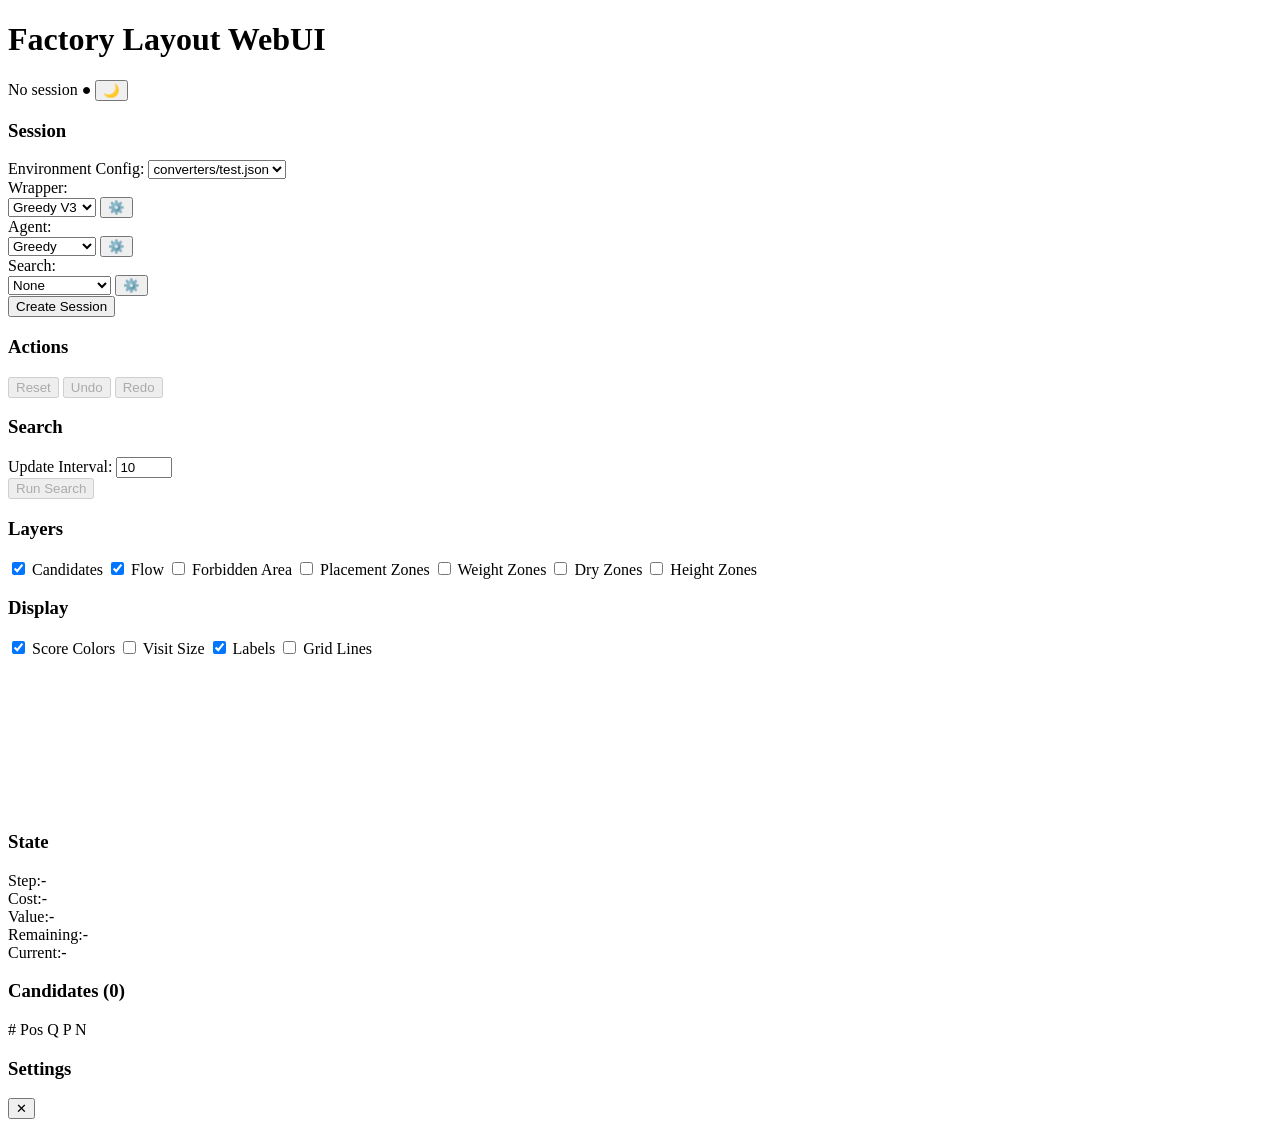
==== webui/static/index.html @ 5e07bfa0 "refactor: modularize env core and support multiple ports" ====
<!DOCTYPE html>
<html lang="en">
<head>
    <meta charset="UTF-8">
    <meta name="viewport" content="width=device-width, initial-scale=1.0">
    <title>Factory Layout WebUI</title>
    <link rel="stylesheet" href="/static/style.css">
</head>
<body>
    <div class="container">
        <!-- Header -->
        <header class="header">
            <h1>Factory Layout WebUI</h1>
            <div class="session-info">
                <span id="session-id">No session</span>
                <span id="connection-status" class="status-disconnected">●</span>
                <button class="theme-toggle" id="theme-toggle" title="Toggle dark/light mode">🌙</button>
            </div>
        </header>

        <div class="main-content">
            <!-- Left Panel: Controls -->
            <aside class="control-panel">
                <section class="panel-section">
                    <h3>Session</h3>
                    <div class="form-group">
                        <label>Environment Config:</label>
                        <select id="env-config">
                            <option value="converters/test.json">converters/test.json</option>
                        </select>
                    </div>
                    <div class="form-group with-settings">
                        <label>Wrapper:</label>
                        <div class="select-with-btn">
                            <select id="wrapper-mode">
                                <option value="greedyv3">Greedy V3</option>
                                <option value="greedyv2">Greedy V2</option>
                                <option value="greedy">Greedy V1</option>
                                <option value="alphachip">AlphaChip</option>
                                <option value="maskplace">MaskPlace</option>
                            </select>
                            <button type="button" class="btn-settings" data-panel="wrapper">⚙️</button>
                        </div>
                    </div>
                    <div class="form-group with-settings">
                        <label>Agent:</label>
                        <div class="select-with-btn">
                            <select id="agent-mode">
                                <option value="greedy">Greedy</option>
                                <option value="alphachip">AlphaChip</option>
                                <option value="maskplace">MaskPlace</option>
                            </select>
                            <button type="button" class="btn-settings" data-panel="agent">⚙️</button>
                        </div>
                    </div>
                    <div class="form-group with-settings">
                        <label>Search:</label>
                        <div class="select-with-btn">
                            <select id="search-mode">
                                <option value="none">None</option>
                                <option value="mcts">MCTS</option>
                                <option value="beam">Beam Search</option>
                            </select>
                            <button type="button" class="btn-settings" data-panel="search">⚙️</button>
                        </div>
                    </div>
                    
                    <button id="btn-create" class="btn btn-primary">Create Session</button>
                    <div id="session-message" class="session-message"></div>
                </section>

                <section class="panel-section">
                    <h3>Actions</h3>
                    <div class="btn-group">
                        <button id="btn-reset" class="btn" disabled>Reset</button>
                        <button id="btn-undo" class="btn" disabled>Undo</button>
                        <button id="btn-redo" class="btn" disabled>Redo</button>
                    </div>
                </section>

                <section class="panel-section">
                    <h3>Search</h3>
                    <div class="form-group">
                        <label>Update Interval:</label>
                        <input type="number" id="search-interval" value="10" min="1" max="100">
                    </div>
                    <button id="btn-search" class="btn btn-secondary" disabled>Run Search</button>
                    <div id="search-progress" class="progress-bar" style="display: none;">
                        <div class="progress-fill"></div>
                        <span class="progress-text">0%</span>
                    </div>
                </section>

                <section class="panel-section">
                    <h3>Layers</h3>
                    <div class="checkbox-group">
                        <label class="layer-toggle">
                            <input type="checkbox" id="show-candidates" checked>
                            <span class="layer-color" style="background: #2ca02c;"></span>
                            Candidates
                        </label>
                        <label class="layer-toggle">
                            <input type="checkbox" id="show-flow" checked>
                            <span class="layer-color" style="background: #1f77b4;"></span>
                            Flow
                        </label>
                        <label class="layer-toggle">
                            <input type="checkbox" id="show-forbidden">
                            <span class="layer-color" style="background: #d62728; opacity: 0.3;"></span>
                            Forbidden Area
                        </label>
                        <label class="layer-toggle">
                            <input type="checkbox" id="show-placement-zones">
                            <span class="layer-color" style="background: #1e90ff; opacity: 0.3;"></span>
                            Placement Zones
                        </label>
                        <label class="layer-toggle">
                            <input type="checkbox" id="show-weight-zones">
                            <span class="layer-color" style="background: #1f77b4; opacity: 0.2;"></span>
                            Weight Zones
                        </label>
                        <label class="layer-toggle">
                            <input type="checkbox" id="show-dry-zones">
                            <span class="layer-color" style="background: #2ca02c; opacity: 0.2;"></span>
                            Dry Zones
                        </label>
                        <label class="layer-toggle">
                            <input type="checkbox" id="show-height-zones">
                            <span class="layer-color" style="background: #7f7f7f; opacity: 0.2;"></span>
                            Height Zones
                        </label>
                    </div>
                </section>

                <section class="panel-section">
                    <h3>Display</h3>
                    <div class="checkbox-group">
                        <label><input type="checkbox" id="show-scores" checked> Score Colors</label>
                        <label><input type="checkbox" id="show-visits"> Visit Size</label>
                        <label><input type="checkbox" id="show-labels" checked> Labels</label>
                        <label><input type="checkbox" id="show-grid"> Grid Lines</label>
                    </div>
                </section>
            </aside>

            <!-- Center: Canvas -->
            <main class="canvas-area">
                <canvas id="layout-canvas"></canvas>
                <div class="canvas-overlay">
                    <div id="hover-info" class="hover-info" style="display: none;"></div>
                </div>
            </main>

            <!-- Right Panel: Info -->
            <aside class="info-panel">
                <section class="panel-section">
                    <h3>State</h3>
                    <div id="state-info">
                        <div class="info-row"><span>Step:</span><span id="info-step">-</span></div>
                        <div class="info-row"><span>Cost:</span><span id="info-cost">-</span></div>
                        <div class="info-row"><span>Value:</span><span id="info-value">-</span></div>
                        <div class="info-row"><span>Remaining:</span><span id="info-remaining">-</span></div>
                        <div class="info-row"><span>Current:</span><span id="info-current">-</span></div>
                    </div>
                </section>

                <section class="panel-section">
                    <h3>Candidates <span id="candidate-count">(0)</span></h3>
                    <div class="candidate-header">
                        <span class="col-index">#</span>
                        <span class="col-pos">Pos</span>
                        <span class="col-q">Q</span>
                        <span class="col-p">P</span>
                        <span class="col-n">N</span>
                    </div>
                    <div id="candidate-list" class="candidate-list"></div>
                </section>
            </aside>
        </div>
    </div>

    <!-- Settings Side Panel -->
    <div id="settings-panel" class="settings-panel">
        <div class="settings-header">
            <h3 id="settings-title">Settings</h3>
            <button id="settings-close" class="btn-close">✕</button>
        </div>
        <div id="settings-content" class="settings-content">
            <!-- Wrapper Settings (동적 생성) -->
            <div id="panel-wrapper" class="panel-content" style="display: none;">
                <h4 id="wrapper-title">Wrapper Settings</h4>
                <div id="wrapper-params-container"></div>
            </div>
            
            <!-- Agent Settings (동적 생성) -->
            <div id="panel-agent" class="panel-content" style="display: none;">
                <h4 id="agent-title">Agent Settings</h4>
                <div id="agent-params-container"></div>
            </div>
            
            <!-- Search Settings (동적 생성) -->
            <div id="panel-search" class="panel-content" style="display: none;">
                <h4 id="search-title">Search Settings</h4>
                <div id="search-params-container"></div>
            </div>
        </div>
    </div>

    <script src="/static/app.js"></script>
</body>
</html>
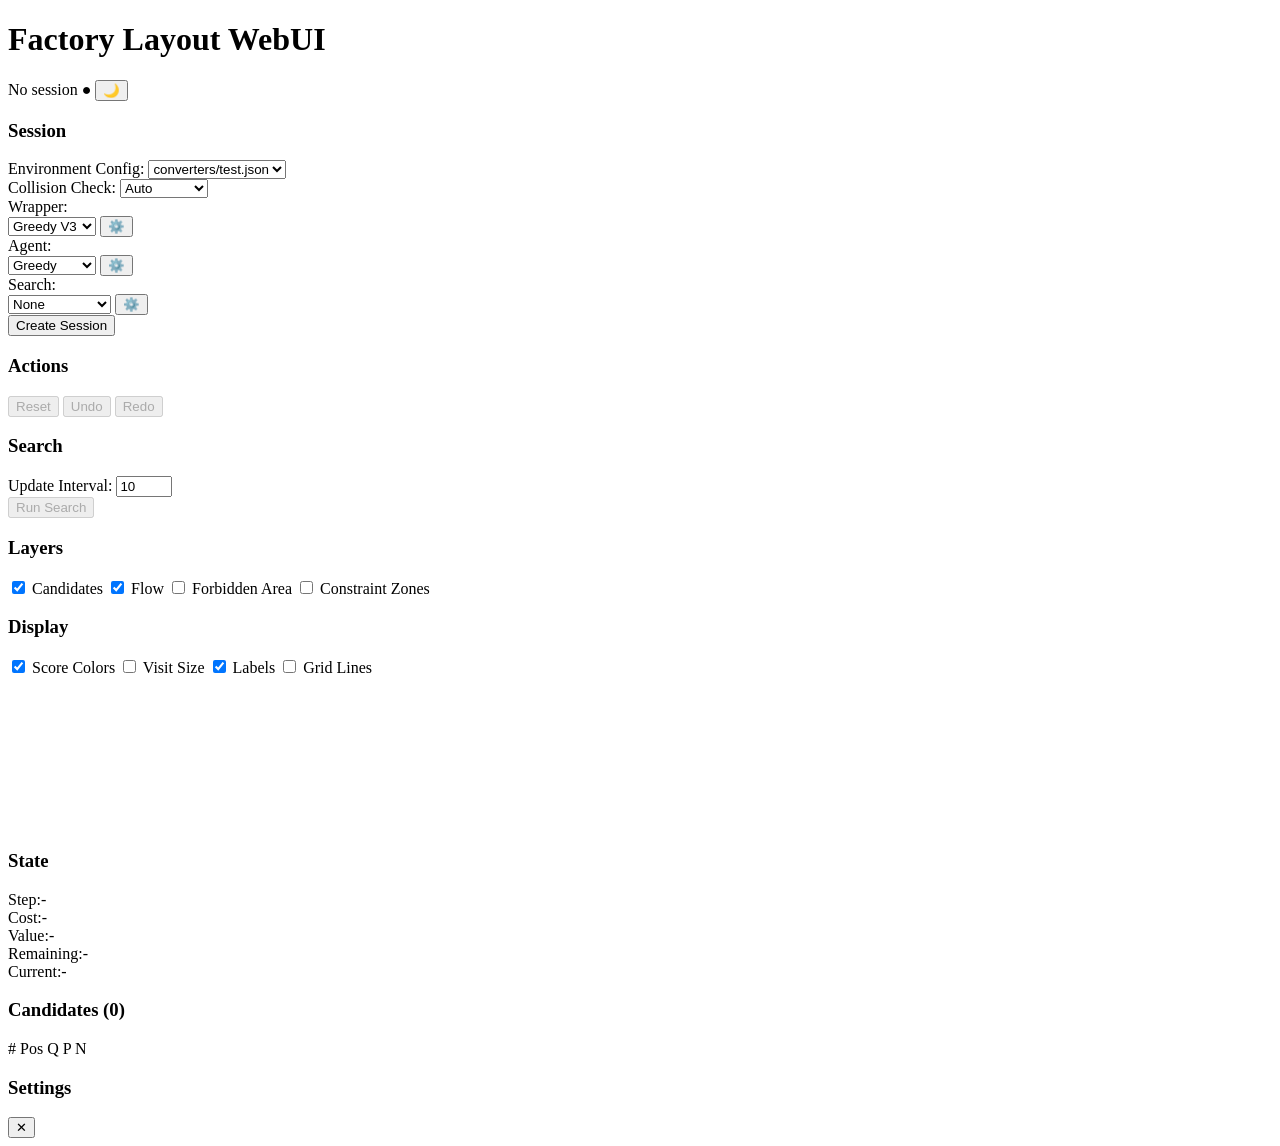
==== commit f5738133: "fix: correct worker delta-cost mapping in hierarchical mcts" ====
--- a/webui/static/index.html
+++ b/webui/static/index.html
@@ -1,211 +1,204 @@
-<!DOCTYPE html>
-<html lang="en">
-<head>
-    <meta charset="UTF-8">
-    <meta name="viewport" content="width=device-width, initial-scale=1.0">
-    <title>Factory Layout WebUI</title>
-    <link rel="stylesheet" href="/static/style.css">
-</head>
-<body>
-    <div class="container">
-        <!-- Header -->
-        <header class="header">
-            <h1>Factory Layout WebUI</h1>
-            <div class="session-info">
-                <span id="session-id">No session</span>
-                <span id="connection-status" class="status-disconnected">●</span>
-                <button class="theme-toggle" id="theme-toggle" title="Toggle dark/light mode">🌙</button>
-            </div>
-        </header>
-
-        <div class="main-content">
-            <!-- Left Panel: Controls -->
-            <aside class="control-panel">
-                <section class="panel-section">
-                    <h3>Session</h3>
-                    <div class="form-group">
-                        <label>Environment Config:</label>
-                        <select id="env-config">
-                            <option value="converters/test.json">converters/test.json</option>
-                        </select>
-                    </div>
-                    <div class="form-group with-settings">
-                        <label>Wrapper:</label>
-                        <div class="select-with-btn">
-                            <select id="wrapper-mode">
-                                <option value="greedyv3">Greedy V3</option>
-                                <option value="greedyv2">Greedy V2</option>
-                                <option value="greedy">Greedy V1</option>
-                                <option value="alphachip">AlphaChip</option>
-                                <option value="maskplace">MaskPlace</option>
-                            </select>
-                            <button type="button" class="btn-settings" data-panel="wrapper">⚙️</button>
-                        </div>
-                    </div>
-                    <div class="form-group with-settings">
-                        <label>Agent:</label>
-                        <div class="select-with-btn">
-                            <select id="agent-mode">
-                                <option value="greedy">Greedy</option>
-                                <option value="alphachip">AlphaChip</option>
-                                <option value="maskplace">MaskPlace</option>
-                            </select>
-                            <button type="button" class="btn-settings" data-panel="agent">⚙️</button>
-                        </div>
-                    </div>
-                    <div class="form-group with-settings">
-                        <label>Search:</label>
-                        <div class="select-with-btn">
-                            <select id="search-mode">
-                                <option value="none">None</option>
-                                <option value="mcts">MCTS</option>
-                                <option value="beam">Beam Search</option>
-                            </select>
-                            <button type="button" class="btn-settings" data-panel="search">⚙️</button>
-                        </div>
-                    </div>
-                    
-                    <button id="btn-create" class="btn btn-primary">Create Session</button>
-                    <div id="session-message" class="session-message"></div>
-                </section>
-
-                <section class="panel-section">
-                    <h3>Actions</h3>
-                    <div class="btn-group">
-                        <button id="btn-reset" class="btn" disabled>Reset</button>
-                        <button id="btn-undo" class="btn" disabled>Undo</button>
-                        <button id="btn-redo" class="btn" disabled>Redo</button>
-                    </div>
-                </section>
-
-                <section class="panel-section">
-                    <h3>Search</h3>
-                    <div class="form-group">
-                        <label>Update Interval:</label>
-                        <input type="number" id="search-interval" value="10" min="1" max="100">
-                    </div>
-                    <button id="btn-search" class="btn btn-secondary" disabled>Run Search</button>
-                    <div id="search-progress" class="progress-bar" style="display: none;">
-                        <div class="progress-fill"></div>
-                        <span class="progress-text">0%</span>
-                    </div>
-                </section>
-
-                <section class="panel-section">
-                    <h3>Layers</h3>
-                    <div class="checkbox-group">
-                        <label class="layer-toggle">
-                            <input type="checkbox" id="show-candidates" checked>
-                            <span class="layer-color" style="background: #2ca02c;"></span>
-                            Candidates
-                        </label>
-                        <label class="layer-toggle">
-                            <input type="checkbox" id="show-flow" checked>
-                            <span class="layer-color" style="background: #1f77b4;"></span>
-                            Flow
-                        </label>
-                        <label class="layer-toggle">
-                            <input type="checkbox" id="show-forbidden">
-                            <span class="layer-color" style="background: #d62728; opacity: 0.3;"></span>
-                            Forbidden Area
-                        </label>
-                        <label class="layer-toggle">
-                            <input type="checkbox" id="show-placement-zones">
-                            <span class="layer-color" style="background: #1e90ff; opacity: 0.3;"></span>
-                            Placement Zones
-                        </label>
-                        <label class="layer-toggle">
-                            <input type="checkbox" id="show-weight-zones">
-                            <span class="layer-color" style="background: #1f77b4; opacity: 0.2;"></span>
-                            Weight Zones
-                        </label>
-                        <label class="layer-toggle">
-                            <input type="checkbox" id="show-dry-zones">
-                            <span class="layer-color" style="background: #2ca02c; opacity: 0.2;"></span>
-                            Dry Zones
-                        </label>
-                        <label class="layer-toggle">
-                            <input type="checkbox" id="show-height-zones">
-                            <span class="layer-color" style="background: #7f7f7f; opacity: 0.2;"></span>
-                            Height Zones
-                        </label>
-                    </div>
-                </section>
-
-                <section class="panel-section">
-                    <h3>Display</h3>
-                    <div class="checkbox-group">
-                        <label><input type="checkbox" id="show-scores" checked> Score Colors</label>
-                        <label><input type="checkbox" id="show-visits"> Visit Size</label>
-                        <label><input type="checkbox" id="show-labels" checked> Labels</label>
-                        <label><input type="checkbox" id="show-grid"> Grid Lines</label>
-                    </div>
-                </section>
-            </aside>
-
-            <!-- Center: Canvas -->
-            <main class="canvas-area">
-                <canvas id="layout-canvas"></canvas>
-                <div class="canvas-overlay">
-                    <div id="hover-info" class="hover-info" style="display: none;"></div>
-                </div>
-            </main>
-
-            <!-- Right Panel: Info -->
-            <aside class="info-panel">
-                <section class="panel-section">
-                    <h3>State</h3>
-                    <div id="state-info">
-                        <div class="info-row"><span>Step:</span><span id="info-step">-</span></div>
-                        <div class="info-row"><span>Cost:</span><span id="info-cost">-</span></div>
-                        <div class="info-row"><span>Value:</span><span id="info-value">-</span></div>
-                        <div class="info-row"><span>Remaining:</span><span id="info-remaining">-</span></div>
-                        <div class="info-row"><span>Current:</span><span id="info-current">-</span></div>
-                    </div>
-                </section>
-
-                <section class="panel-section">
-                    <h3>Candidates <span id="candidate-count">(0)</span></h3>
-                    <div class="candidate-header">
-                        <span class="col-index">#</span>
-                        <span class="col-pos">Pos</span>
-                        <span class="col-q">Q</span>
-                        <span class="col-p">P</span>
-                        <span class="col-n">N</span>
-                    </div>
-                    <div id="candidate-list" class="candidate-list"></div>
-                </section>
-            </aside>
-        </div>
-    </div>
-
-    <!-- Settings Side Panel -->
-    <div id="settings-panel" class="settings-panel">
-        <div class="settings-header">
-            <h3 id="settings-title">Settings</h3>
-            <button id="settings-close" class="btn-close">✕</button>
-        </div>
-        <div id="settings-content" class="settings-content">
-            <!-- Wrapper Settings (동적 생성) -->
-            <div id="panel-wrapper" class="panel-content" style="display: none;">
-                <h4 id="wrapper-title">Wrapper Settings</h4>
-                <div id="wrapper-params-container"></div>
-            </div>
-            
-            <!-- Agent Settings (동적 생성) -->
-            <div id="panel-agent" class="panel-content" style="display: none;">
-                <h4 id="agent-title">Agent Settings</h4>
-                <div id="agent-params-container"></div>
-            </div>
-            
-            <!-- Search Settings (동적 생성) -->
-            <div id="panel-search" class="panel-content" style="display: none;">
-                <h4 id="search-title">Search Settings</h4>
-                <div id="search-params-container"></div>
-            </div>
-        </div>
-    </div>
-
-    <script src="/static/app.js"></script>
-</body>
-</html>
+<!DOCTYPE html>
+<html lang="en">
+<head>
+    <meta charset="UTF-8">
+    <meta name="viewport" content="width=device-width, initial-scale=1.0">
+    <title>Factory Layout WebUI</title>
+    <link rel="stylesheet" href="/static/style.css">
+</head>
+<body>
+    <div class="container">
+        <!-- Header -->
+        <header class="header">
+            <h1>Factory Layout WebUI</h1>
+            <div class="session-info">
+                <span id="session-id">No session</span>
+                <span id="connection-status" class="status-disconnected">●</span>
+                <button class="theme-toggle" id="theme-toggle" title="Toggle dark/light mode">🌙</button>
+            </div>
+        </header>
+
+        <div class="main-content">
+            <!-- Left Panel: Controls -->
+            <aside class="control-panel">
+                <section class="panel-section">
+                    <h3>Session</h3>
+                    <div class="form-group">
+                        <label>Environment Config:</label>
+                        <select id="env-config">
+                            <option value="converters/test.json">converters/test.json</option>
+                        </select>
+                    </div>
+                    <div class="form-group">
+                        <label>Collision Check:</label>
+                        <select id="collision-check">
+                            <option value="auto">Auto</option>
+                            <option value="prefixsum">Prefix Sum</option>
+                            <option value="conv">Conv</option>
+                        </select>
+                    </div>
+                    <div class="form-group with-settings">
+                        <label>Wrapper:</label>
+                        <div class="select-with-btn">
+                            <select id="wrapper-mode">
+                                <option value="greedyv3">Greedy V3</option>
+                                <option value="greedyv2">Greedy V2</option>
+                                <option value="greedy">Greedy V1</option>
+                                <option value="alphachip">AlphaChip</option>
+                                <option value="maskplace">MaskPlace</option>
+                            </select>
+                            <button type="button" class="btn-settings" data-panel="wrapper">⚙️</button>
+                        </div>
+                    </div>
+                    <div class="form-group with-settings">
+                        <label>Agent:</label>
+                        <div class="select-with-btn">
+                            <select id="agent-mode">
+                                <option value="greedy">Greedy</option>
+                                <option value="alphachip">AlphaChip</option>
+                                <option value="maskplace">MaskPlace</option>
+                            </select>
+                            <button type="button" class="btn-settings" data-panel="agent">⚙️</button>
+                        </div>
+                    </div>
+                    <div class="form-group with-settings">
+                        <label>Search:</label>
+                        <div class="select-with-btn">
+                            <select id="search-mode">
+                                <option value="none">None</option>
+                                <option value="mcts">MCTS</option>
+                                <option value="beam">Beam Search</option>
+                            </select>
+                            <button type="button" class="btn-settings" data-panel="search">⚙️</button>
+                        </div>
+                    </div>
+                    
+                    <button id="btn-create" class="btn btn-primary">Create Session</button>
+                    <div id="session-message" class="session-message"></div>
+                </section>
+
+                <section class="panel-section">
+                    <h3>Actions</h3>
+                    <div class="btn-group">
+                        <button id="btn-reset" class="btn" disabled>Reset</button>
+                        <button id="btn-undo" class="btn" disabled>Undo</button>
+                        <button id="btn-redo" class="btn" disabled>Redo</button>
+                    </div>
+                </section>
+
+                <section class="panel-section">
+                    <h3>Search</h3>
+                    <div class="form-group">
+                        <label>Update Interval:</label>
+                        <input type="number" id="search-interval" value="10" min="1" max="100">
+                    </div>
+                    <button id="btn-search" class="btn btn-secondary" disabled>Run Search</button>
+                    <div id="search-progress" class="progress-bar" style="display: none;">
+                        <div class="progress-fill"></div>
+                        <span class="progress-text">0%</span>
+                    </div>
+                </section>
+
+                <section class="panel-section">
+                    <h3>Layers</h3>
+                    <div class="checkbox-group">
+                        <label class="layer-toggle">
+                            <input type="checkbox" id="show-candidates" checked>
+                            <span class="layer-color" style="background: #2ca02c;"></span>
+                            Candidates
+                        </label>
+                        <label class="layer-toggle">
+                            <input type="checkbox" id="show-flow" checked>
+                            <span class="layer-color" style="background: #1f77b4;"></span>
+                            Flow
+                        </label>
+                        <label class="layer-toggle">
+                            <input type="checkbox" id="show-forbidden">
+                            <span class="layer-color" style="background: #d62728; opacity: 0.3;"></span>
+                            Forbidden Area
+                        </label>
+                        <label class="layer-toggle">
+                            <input type="checkbox" id="show-constraint-zones">
+                            <span class="layer-color" style="background: #1e90ff; opacity: 0.3;"></span>
+                            Constraint Zones
+                        </label>
+                    </div>
+                </section>
+
+                <section class="panel-section">
+                    <h3>Display</h3>
+                    <div class="checkbox-group">
+                        <label><input type="checkbox" id="show-scores" checked> Score Colors</label>
+                        <label><input type="checkbox" id="show-visits"> Visit Size</label>
+                        <label><input type="checkbox" id="show-labels" checked> Labels</label>
+                        <label><input type="checkbox" id="show-grid"> Grid Lines</label>
+                    </div>
+                </section>
+            </aside>
+
+            <!-- Center: Canvas -->
+            <main class="canvas-area">
+                <canvas id="layout-canvas"></canvas>
+                <div class="canvas-overlay">
+                    <div id="hover-info" class="hover-info" style="display: none;"></div>
+                </div>
+            </main>
+
+            <!-- Right Panel: Info -->
+            <aside class="info-panel">
+                <section class="panel-section">
+                    <h3>State</h3>
+                    <div id="state-info">
+                        <div class="info-row"><span>Step:</span><span id="info-step">-</span></div>
+                        <div class="info-row"><span>Cost:</span><span id="info-cost">-</span></div>
+                        <div class="info-row"><span>Value:</span><span id="info-value">-</span></div>
+                        <div class="info-row"><span>Remaining:</span><span id="info-remaining">-</span></div>
+                        <div class="info-row"><span>Current:</span><span id="info-current">-</span></div>
+                    </div>
+                </section>
+
+                <section class="panel-section">
+                    <h3>Candidates <span id="candidate-count">(0)</span></h3>
+                    <div class="candidate-header">
+                        <span class="col-index">#</span>
+                        <span class="col-pos">Pos</span>
+                        <span class="col-q">Q</span>
+                        <span class="col-p">P</span>
+                        <span class="col-n">N</span>
+                    </div>
+                    <div id="candidate-list" class="candidate-list"></div>
+                </section>
+            </aside>
+        </div>
+    </div>
+
+    <!-- Settings Side Panel -->
+    <div id="settings-panel" class="settings-panel">
+        <div class="settings-header">
+            <h3 id="settings-title">Settings</h3>
+            <button id="settings-close" class="btn-close">✕</button>
+        </div>
+        <div id="settings-content" class="settings-content">
+            <!-- Wrapper Settings (동적 생성) -->
+            <div id="panel-wrapper" class="panel-content" style="display: none;">
+                <h4 id="wrapper-title">Wrapper Settings</h4>
+                <div id="wrapper-params-container"></div>
+            </div>
+            
+            <!-- Agent Settings (동적 생성) -->
+            <div id="panel-agent" class="panel-content" style="display: none;">
+                <h4 id="agent-title">Agent Settings</h4>
+                <div id="agent-params-container"></div>
+            </div>
+            
+            <!-- Search Settings (동적 생성) -->
+            <div id="panel-search" class="panel-content" style="display: none;">
+                <h4 id="search-title">Search Settings</h4>
+                <div id="search-params-container"></div>
+            </div>
+        </div>
+    </div>
+
+    <script src="/static/app.js"></script>
+</body>
+</html>
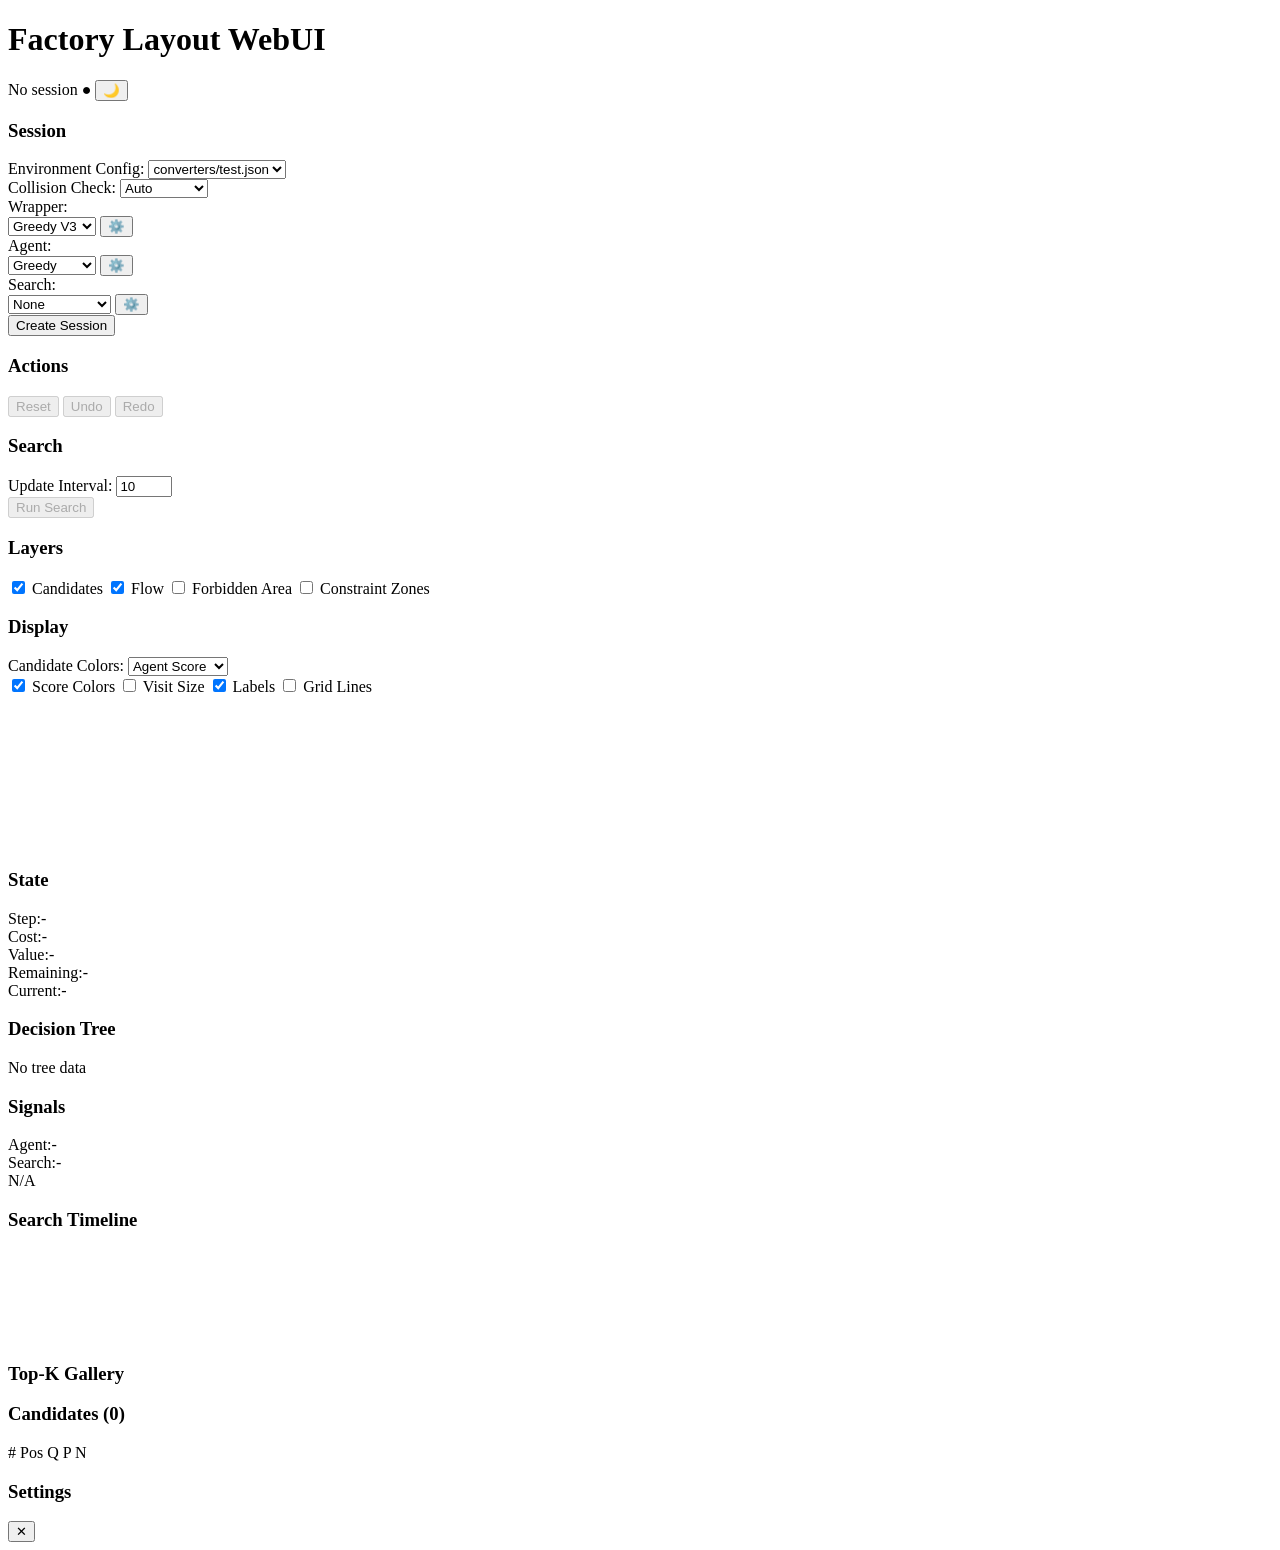
==== commit df78e757: "feat(webui): add signals/timeline/top-k panels and tree branch-aware rendering" ====
--- a/webui/static/index.html
+++ b/webui/static/index.html
@@ -127,6 +127,13 @@
 
                 <section class="panel-section">
                     <h3>Display</h3>
+                    <div class="form-group">
+                        <label>Candidate Colors:</label>
+                        <select id="candidate-color-source">
+                            <option value="agent_score">Agent Score</option>
+                            <option value="search_visits">Search Visits</option>
+                        </select>
+                    </div>
                     <div class="checkbox-group">
                         <label><input type="checkbox" id="show-scores" checked> Score Colors</label>
                         <label><input type="checkbox" id="show-visits"> Visit Size</label>
@@ -155,6 +162,30 @@
                         <div class="info-row"><span>Remaining:</span><span id="info-remaining">-</span></div>
                         <div class="info-row"><span>Current:</span><span id="info-current">-</span></div>
                     </div>
+                </section>
+
+                <section class="panel-section">
+                    <h3>Decision Tree</h3>
+                    <div id="tree-meta" class="tree-meta">No tree data</div>
+                    <div id="tree-list" class="tree-list"></div>
+                </section>
+
+                <section class="panel-section">
+                    <h3>Signals</h3>
+                    <div class="signal-row"><span>Agent:</span><span id="signal-agent-rec">-</span></div>
+                    <div class="signal-row"><span>Search:</span><span id="signal-search-rec">-</span></div>
+                    <div class="signal-badge" id="signal-agreement-badge">N/A</div>
+                </section>
+
+                <section class="panel-section">
+                    <h3>Search Timeline</h3>
+                    <canvas id="timeline-canvas" width="240" height="90"></canvas>
+                    <div id="timeline-list" class="timeline-list"></div>
+                </section>
+
+                <section class="panel-section">
+                    <h3>Top-K Gallery</h3>
+                    <div id="topk-gallery" class="topk-gallery"></div>
                 </section>
 
                 <section class="panel-section">
